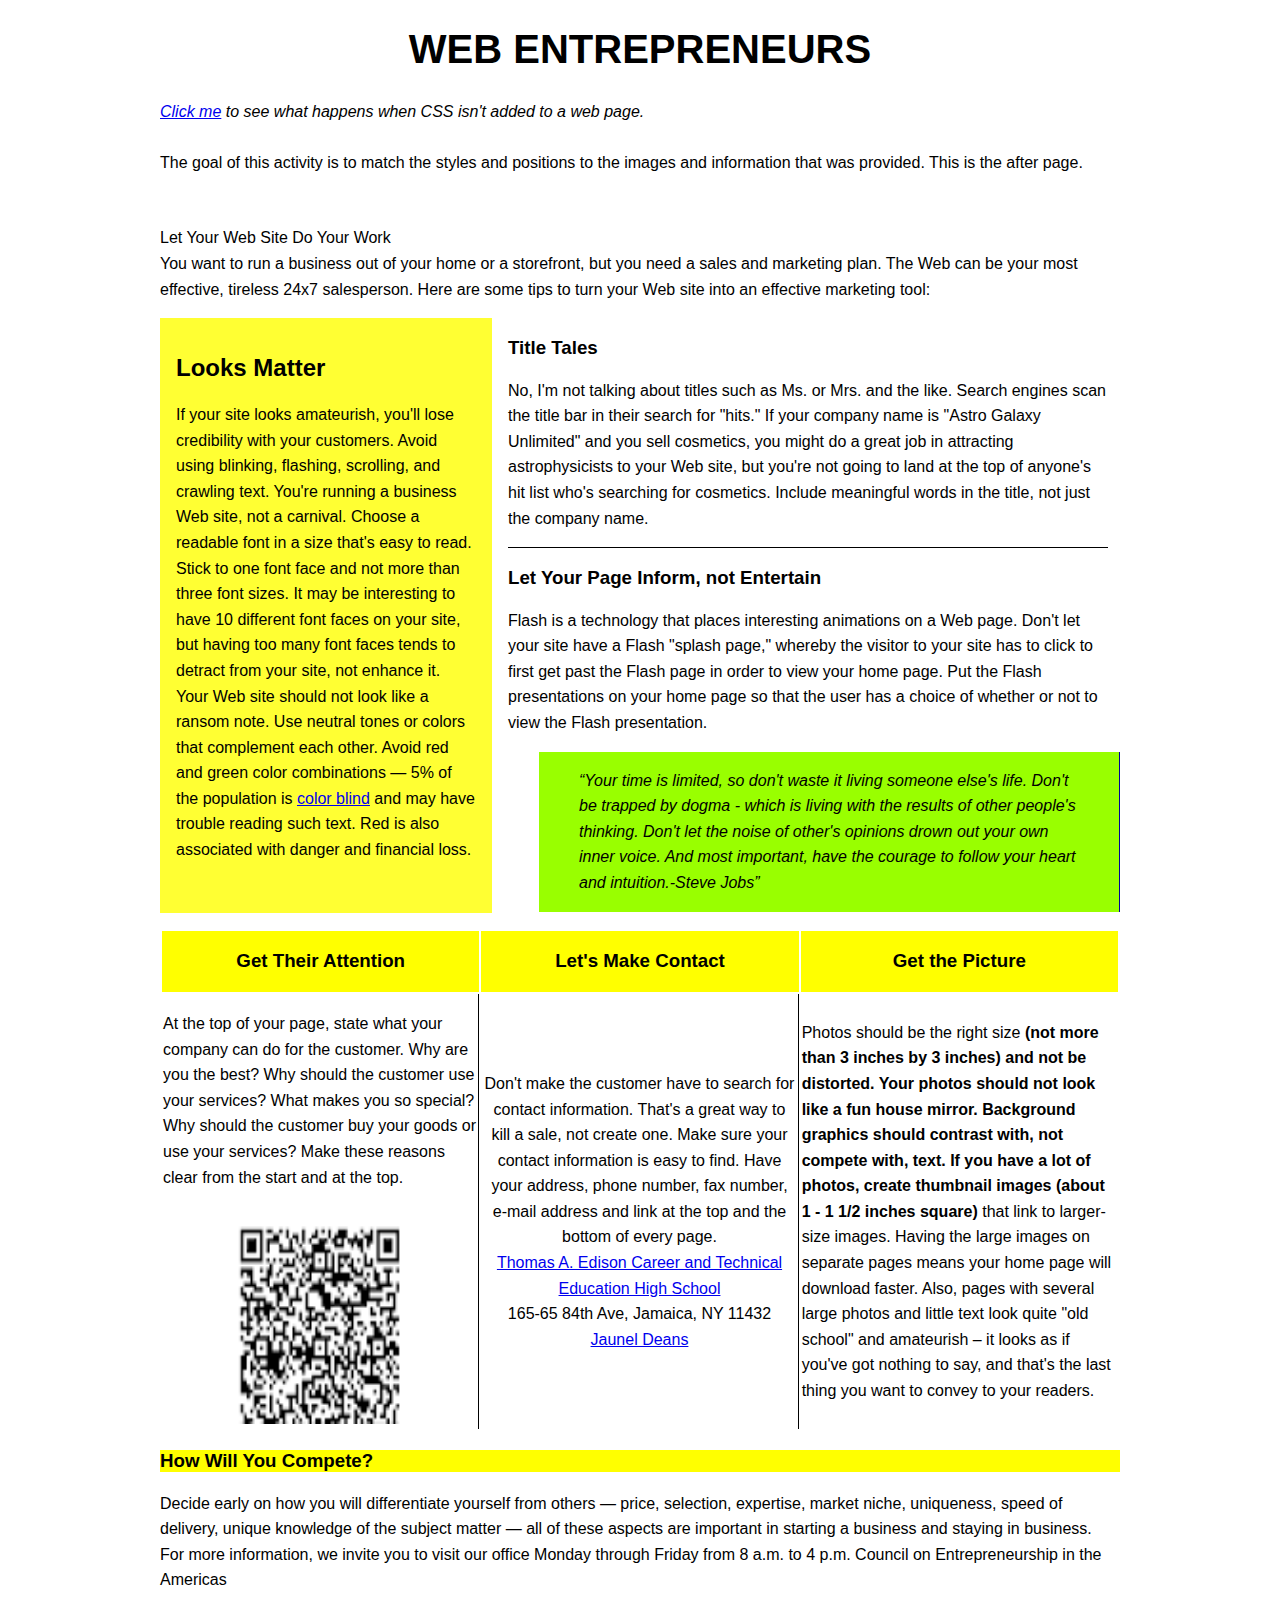
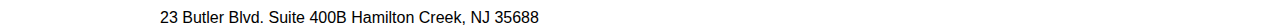
==== after.html @ 3bcda327 "Update after.html" ====
<!DOCTYPE html>
<html>
  <head>
    <link rel="icon" type="image/png" href="oop.png"> 
    <meta charset="utf-8">
    <meta name="viewport" content="width=device-width">
    <link rel="stylesheet" href="style.css">
    <title>Homepage</title>
  </head>
  <body id="content">
    <h1>Web Entrepreneurs</h1>
    <div>
      <p><i><a href="index.html" target="_blank">Click me</a> to see what happens when CSS isn't added to a web page.</i>
      <br>
      <br>
    The goal of this activity is to match the styles and positions to the images and information that was provided. This is the after page.</p>
        <br>
<p>Let Your Web Site Do Your Work
 <br>
You want to run a business out of your home or a storefront,
but you need a sales and marketing plan. The Web can be your most effective, 
tireless 24x7 salesperson. Here are some tips to turn your Web site into an 
effective marketing tool:</p>
    </div>
    

  <div id="looks"> 
   <h2><b>Looks Matter</b></h2>

<p>
  If your site looks amateurish, you'll lose credibility with your customers. Avoid using blinking, flashing, scrolling, and crawling text. You're running a business Web site, not a carnival. 
  Choose a readable font in a size that's easy to read. Stick to one font face and not more than three font sizes. It may be interesting to have 10 different font faces on your site, but having too many font faces tends to detract from your site, not enhance it. 
  Your Web site should not look like a ransom note. Use neutral tones or colors that complement each other. Avoid red and green color combinations — 5% of the population is <a href="https://www.nei.nih.gov/learn-about-eye-health/eye-conditions-and-diseases/color-blindness" target="_blank">color blind</a> and may have trouble reading such text. Red is also associated with danger and financial loss.
</p>
    <br>
  </div>
     
      <div id='tales'>
  
        <h3><b>Title Tales</b></h3>
    <p>
No, I'm not talking about titles such as Ms. or Mrs. and the like. Search engines scan the title bar in their search for "hits." If your company name is "Astro Galaxy Unlimited" and you sell cosmetics, you might do a great job in attracting astrophysicists to your Web site, 
but you're not going to land at the top of anyone's hit list who's searching for cosmetics. Include meaningful words in the title, not just the company name.
      </p>
      </div>
    <br>
         <div id='entertain'>
  
       <h3><b>Let Your Page Inform, not Entertain</b></h3>
     <p>
Flash is a technology that places interesting animations on a Web page. Don't let your site have a Flash "splash page," whereby the visitor to your site has to click to first get past the Flash page in order to view your home page. Put the Flash presentations on your home page so that the 
user has a choice of whether or not to view the Flash presentation.

      </p>
</div>  
    <br>
    <div class="steve">
      <p><q><i>Your time is limited, so don't waste it living someone else's life. Don't be trapped by dogma - which is living with the results of other 
        people's thinking. Don't let the noise of other's opinions drown out your own inner voice. And most important, have the courage to follow your heart and intuition.-Steve Jobs</i></q></p>
    </div>
    <br>
    <br>
    <br>


    
<table text-align="justify" style="width:100%">
  <tr id="heading">
    <th class="attention" style="background-color:yellow" width="30%"><h3>Get Their Attention</h3></th>
    <th class="contact" style="background-color:yellow" width="30%"><h3>Let's Make Contact</h3></th>
    <th class="picture" style="background-color:yellow" width="30%"><h3>Get the Picture</h3></th>
  </tr>
  <tr>
    <td style="border-right:solid 1px #000000;"><p>At the top of your page, state what your company can do for the customer. Why are you the best? Why should the customer use your services? What makes you so special? 
Why should the customer buy your goods or use your services? Make these reasons clear from the start and at the top.</p><br><center><img src="scanner.png" alt="scanner" width="200px" height="200px"></center></td>
    <td style="border-right:solid 1px #000000;"><center><p>Don't make the customer have to search for contact information. That's a great way to kill a sale, not create one. Make sure your 
contact information is easy to find. Have your address, phone number, fax number, e-mail address and link at the top and the bottom of every page.<br> <a href="https://www.taehs.org/" target="_blank">Thomas A. Edison Career and Technical Education High School</a><br>165-65 84th Ave, Jamaica, NY 11432<br>
      <a href="https://mail.google.com/mail/u/0/#inbox" target="_blank">Jaunel Deans</a></p></center></td>
    <td id="align"><p>Photos should be the right size <b>(not more than 3 inches by 3 inches) and not be distorted. Your photos should not look like a fun house mirror. Background graphics should contrast with, not compete with, text. If you have a lot of photos, 
    create thumbnail images (about 1 - 1 1/2 inches square)</b> that link to larger-size images. Having the large images on separate pages means your home page will download faster. Also, pages with several large photos and little text look quite 
    "old school" and amateurish – it looks as if you've got nothing to say, and that's the last thing you want to convey to your readers.</p></td>
  </tr>
</table>


 






















    
<div class='compete'>
  
  <h3 id="heading" style="background-color:yellow" width="100%">How Will You Compete?</h3>

 
<p>Decide early on how you will differentiate yourself from others — price, selection, expertise, market niche, uniqueness, speed of delivery, unique knowledge of the subject matter — all of these aspects are important in starting a business and staying in business. For more information, we invite you to visit our office Monday through Friday from 8 a.m. to 4 p.m.
Council on Entrepreneurship in the Americas</p>

<footer>23 Butler Blvd.
Suite 400B
Hamilton Creek, NJ 35688</footer>
</div>


















      
   

    
  </body>
</html>
---- style.css ----
@charset "UTF-8";
/* CSS Document */


h1{text-align:center;
text-transform:uppercase;
font-size:2.5em;}

#content {
	width: 960px;
	margin-top: 0px;
	margin-right: auto;
	margin-bottom: 0px;
	margin-left: auto;
}
#tales {
	float: left;
	width: 600px;
	border-bottom:solid 1px #000000;
}

#entertain {
	float: left;
	width: 600px;
}
body,td,th {
	font-family: Arial, Helvetica, sans-serif;
}

#content p {line-height:1.6em;}
#attention {
	clear:left;
	float: left;
	width: 300px;
	border-right-style: solid;
	margin:0px .8em 0px 0px;}
	
#contact {
	float: left;
	width: 300px;
	border-right-style: solid;
	margin:0px .8em 0px 0px;}
	
#picture {
	float: left;
	width: 300px;
	margin:0px .8em 0px 0px;}
	
#compete {
	clear:both;
	width: 940px;
	margin-top:3em!important;
	}

#looks {
	background-color: #FF3;
	float: left;
	width: 300px;
	padding:1em;
	margin:0px 1em 1em 0px;
}

.heading {background-color:#FF3;
padding:.75em;
text-align:center;}

.align {text-align:center;}

.steve {
border-right:#009 solid 1px;
padding:0px 2.5em 0px;
width:500px;
margin:0px auto
text-align:right;
float:right;
font-style:italic;
background-color:#99FF00;}
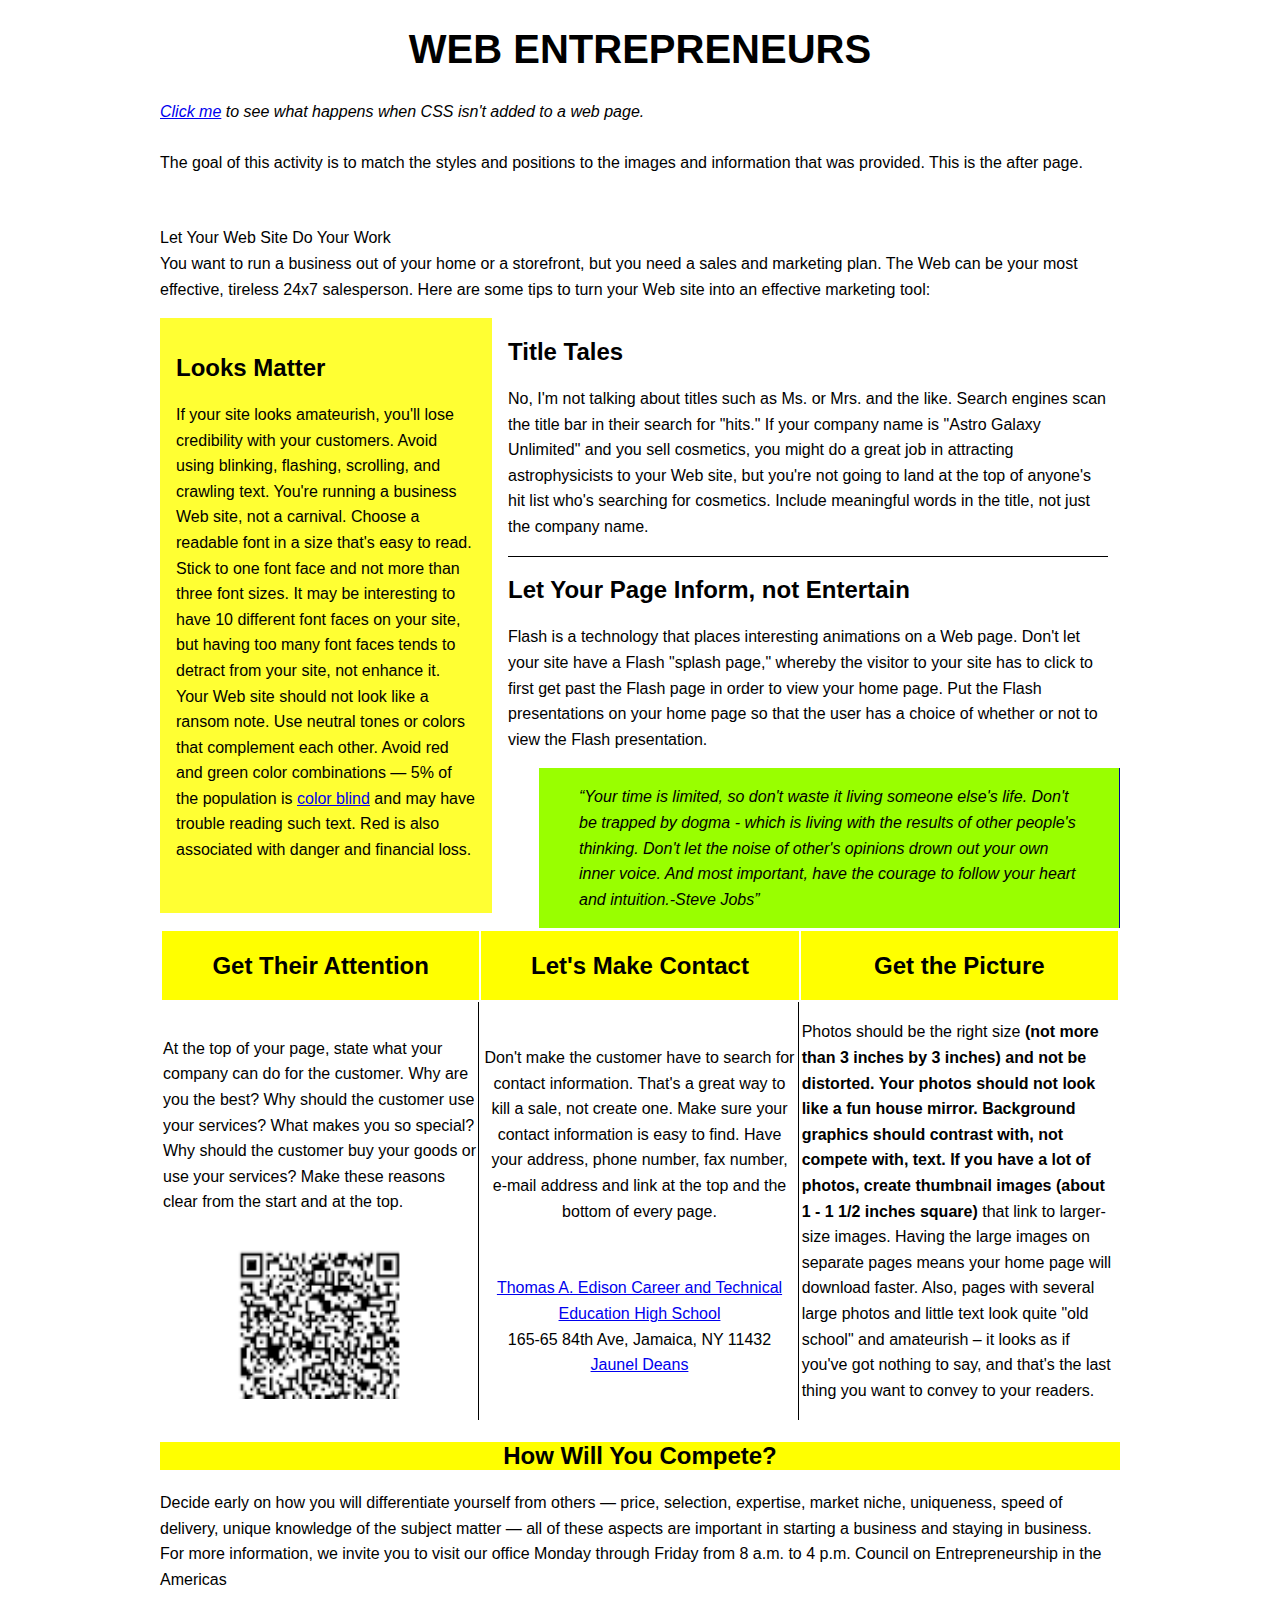
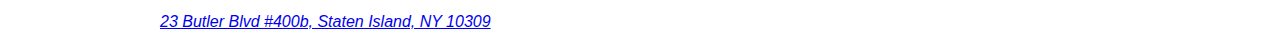
==== commit 347d0831: "Update after.html" ====
--- a/after.html
+++ b/after.html
@@ -37,7 +37,7 @@
      
       <div id='tales'>
   
-        <h3><b>Title Tales</b></h3>
+        <h2><b>Title Tales</b></h2>
     <p>
 No, I'm not talking about titles such as Ms. or Mrs. and the like. Search engines scan the title bar in their search for "hits." If your company name is "Astro Galaxy Unlimited" and you sell cosmetics, you might do a great job in attracting astrophysicists to your Web site, 
 but you're not going to land at the top of anyone's hit list who's searching for cosmetics. Include meaningful words in the title, not just the company name.
@@ -46,7 +46,7 @@
     <br>
          <div id='entertain'>
   
-       <h3><b>Let Your Page Inform, not Entertain</b></h3>
+       <h2><b>Let Your Page Inform, not Entertain</b></h2>
      <p>
 Flash is a technology that places interesting animations on a Web page. Don't let your site have a Flash "splash page," whereby the visitor to your site has to click to first get past the Flash page in order to view your home page. Put the Flash presentations on your home page so that the 
 user has a choice of whether or not to view the Flash presentation.
@@ -66,15 +66,15 @@
     
 <table text-align="justify" style="width:100%">
   <tr id="heading">
-    <th class="attention" style="background-color:yellow" width="30%"><h3>Get Their Attention</h3></th>
-    <th class="contact" style="background-color:yellow" width="30%"><h3>Let's Make Contact</h3></th>
-    <th class="picture" style="background-color:yellow" width="30%"><h3>Get the Picture</h3></th>
+    <th class="attention" style="background-color:yellow" width="30%"><h2>Get Their Attention</h2></th>
+    <th class="contact" style="background-color:yellow" width="30%"><h2>Let's Make Contact</h2></th>
+    <th class="picture" style="background-color:yellow" width="30%"><h2>Get the Picture</h2></th>
   </tr>
   <tr>
     <td style="border-right:solid 1px #000000;"><p>At the top of your page, state what your company can do for the customer. Why are you the best? Why should the customer use your services? What makes you so special? 
-Why should the customer buy your goods or use your services? Make these reasons clear from the start and at the top.</p><br><center><img src="scanner.png" alt="scanner" width="200px" height="200px"></center></td>
+Why should the customer buy your goods or use your services? Make these reasons clear from the start and at the top.</p><br><center><img src="scanner.png" alt="scanner" width="200px" height="150px"></center></td>
     <td style="border-right:solid 1px #000000;"><center><p>Don't make the customer have to search for contact information. That's a great way to kill a sale, not create one. Make sure your 
-contact information is easy to find. Have your address, phone number, fax number, e-mail address and link at the top and the bottom of every page.<br> <a href="https://www.taehs.org/" target="_blank">Thomas A. Edison Career and Technical Education High School</a><br>165-65 84th Ave, Jamaica, NY 11432<br>
+contact information is easy to find. Have your address, phone number, fax number, e-mail address and link at the top and the bottom of every page.<br> <br> <br> <a href="https://www.taehs.org/" target="_blank">Thomas A. Edison Career and Technical Education High School</a><br>165-65 84th Ave, Jamaica, NY 11432<br>
       <a href="https://mail.google.com/mail/u/0/#inbox" target="_blank">Jaunel Deans</a></p></center></td>
     <td id="align"><p>Photos should be the right size <b>(not more than 3 inches by 3 inches) and not be distorted. Your photos should not look like a fun house mirror. Background graphics should contrast with, not compete with, text. If you have a lot of photos, 
     create thumbnail images (about 1 - 1 1/2 inches square)</b> that link to larger-size images. Having the large images on separate pages means your home page will download faster. Also, pages with several large photos and little text look quite 
@@ -109,15 +109,13 @@
     
 <div class='compete'>
   
-  <h3 id="heading" style="background-color:yellow" width="100%">How Will You Compete?</h3>
+  <h2 id="heading" style="background-color:yellow" width="100%" align="center">How Will You Compete?</h2>
 
  
 <p>Decide early on how you will differentiate yourself from others — price, selection, expertise, market niche, uniqueness, speed of delivery, unique knowledge of the subject matter — all of these aspects are important in starting a business and staying in business. For more information, we invite you to visit our office Monday through Friday from 8 a.m. to 4 p.m.
 Council on Entrepreneurship in the Americas</p>
 
-<footer>23 Butler Blvd.
-Suite 400B
-Hamilton Creek, NJ 35688</footer>
+<footer><p><i><a href="https://maps.app.goo.gl/X5axww9AGSUh8W138" target="_blank">23 Butler Blvd #400b, Staten Island, NY 10309</a></i></p></footer>
 </div>
 
 
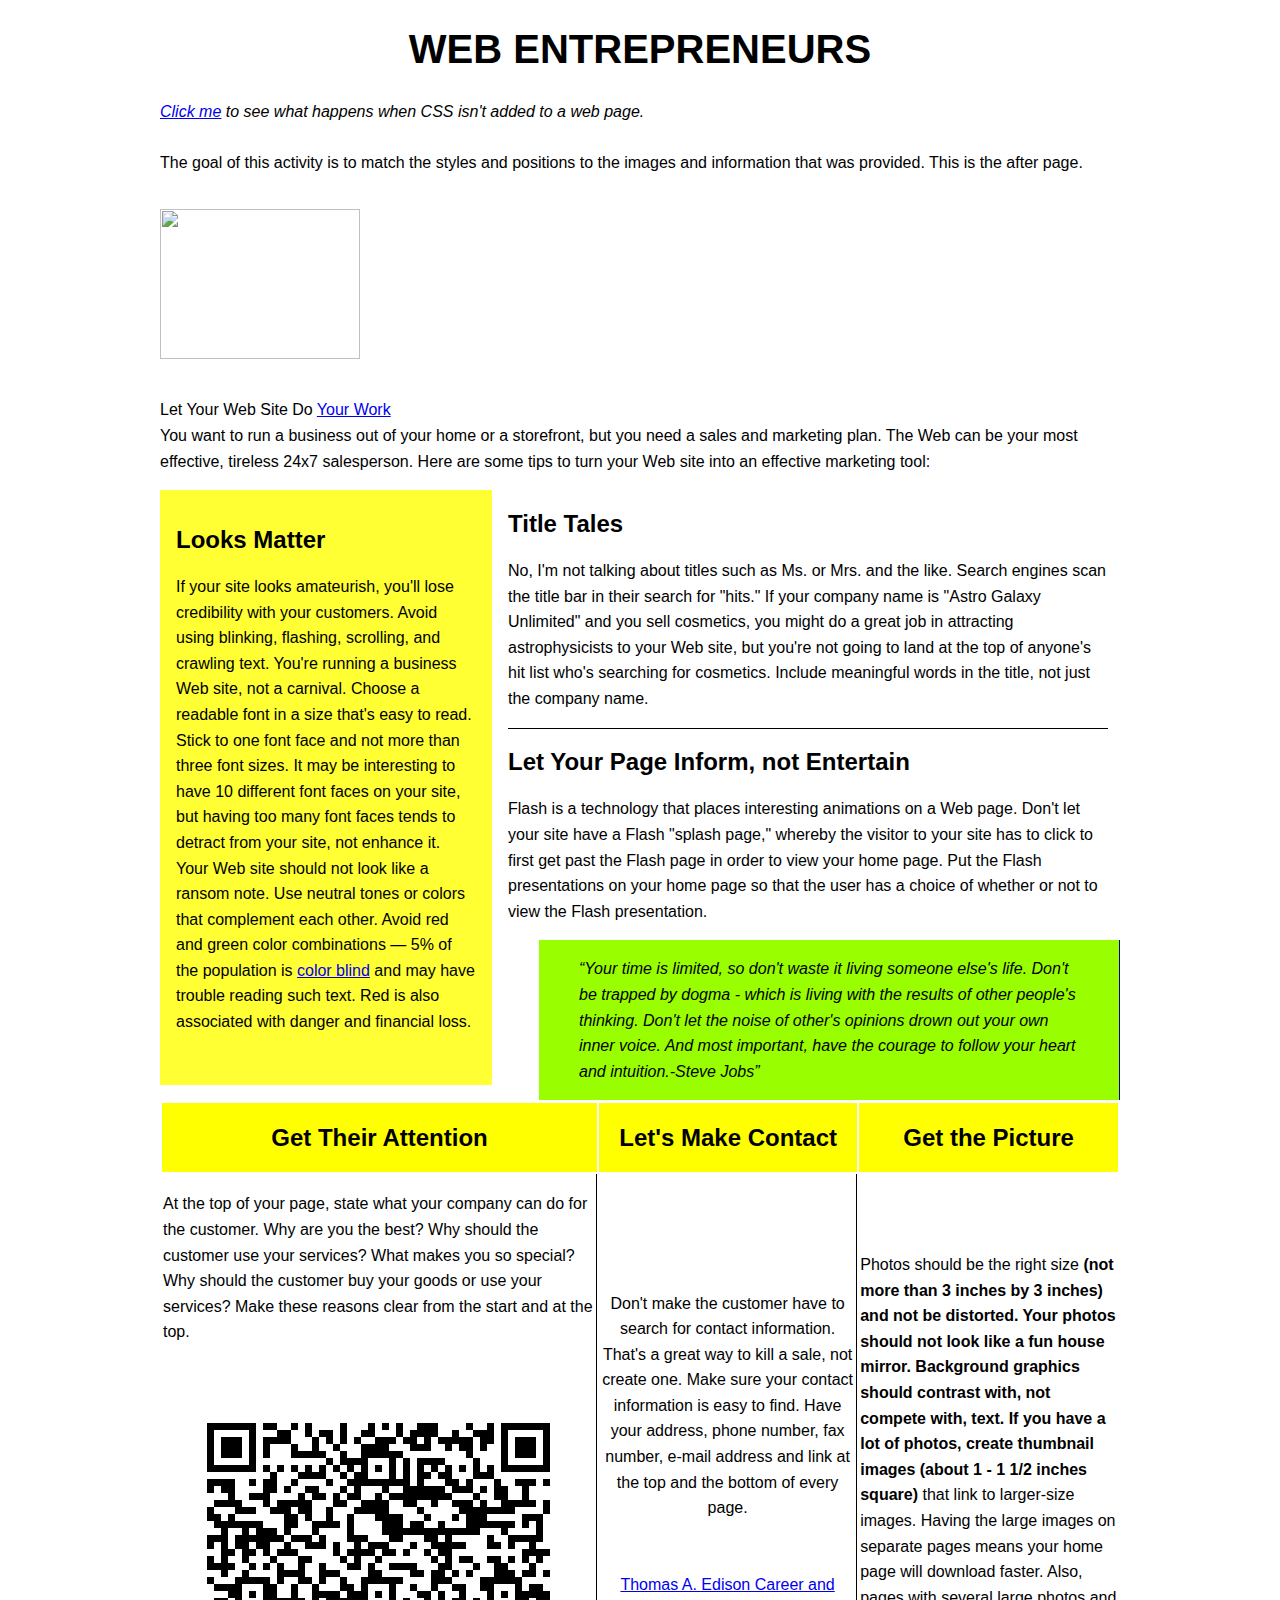
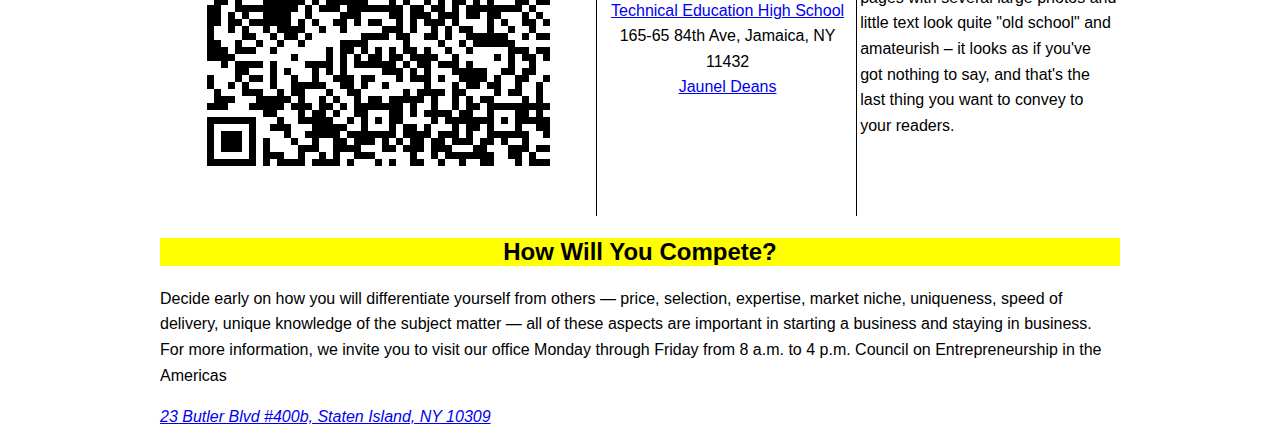
==== commit fbe28b06: "Update after.html" ====
--- a/after.html
+++ b/after.html
@@ -5,7 +5,7 @@
     <meta charset="utf-8">
     <meta name="viewport" content="width=device-width">
     <link rel="stylesheet" href="style.css">
-    <title>Homepage</title>
+    <title>After CSS Page</title>
   </head>
   <body id="content">
     <h1>Web Entrepreneurs</h1>
@@ -15,7 +15,10 @@
       <br>
     The goal of this activity is to match the styles and positions to the images and information that was provided. This is the after page.</p>
         <br>
-<p>Let Your Web Site Do Your Work
+      <img src="teach.gif" width="200px" height="150px">
+      <br>
+      <br>
+<p>Let Your Web Site Do <a href="https://jauneld.github.io/grade11last/" target="_blank">Your Work</a> 
  <br>
 You want to run a business out of your home or a storefront,
 but you need a sales and marketing plan. The Web can be your most effective, 
@@ -61,7 +64,7 @@
     <br>
     <br>
     <br>
-
+    <br>
 
     
 <table text-align="justify" style="width:100%">
@@ -72,7 +75,7 @@
   </tr>
   <tr>
     <td style="border-right:solid 1px #000000;"><p>At the top of your page, state what your company can do for the customer. Why are you the best? Why should the customer use your services? What makes you so special? 
-Why should the customer buy your goods or use your services? Make these reasons clear from the start and at the top.</p><br><center><img src="scanner.png" alt="scanner" width="200px" height="150px"></center></td>
+Why should the customer buy your goods or use your services? Make these reasons clear from the start and at the top.</p><br><center><img src="scanner.png" alt="scanner"></center></td>
     <td style="border-right:solid 1px #000000;"><center><p>Don't make the customer have to search for contact information. That's a great way to kill a sale, not create one. Make sure your 
 contact information is easy to find. Have your address, phone number, fax number, e-mail address and link at the top and the bottom of every page.<br> <br> <br> <a href="https://www.taehs.org/" target="_blank">Thomas A. Edison Career and Technical Education High School</a><br>165-65 84th Ave, Jamaica, NY 11432<br>
       <a href="https://mail.google.com/mail/u/0/#inbox" target="_blank">Jaunel Deans</a></p></center></td>
@@ -109,7 +112,7 @@
     
 <div class='compete'>
   
-  <h2 id="heading" style="background-color:yellow" width="100%" align="center">How Will You Compete?</h2>
+  <h2 id="heading" style="background-color:yellow" width="100%" height="200px" align="center">How Will You Compete?</h2>
 
  
 <p>Decide early on how you will differentiate yourself from others — price, selection, expertise, market niche, uniqueness, speed of delivery, unique knowledge of the subject matter — all of these aspects are important in starting a business and staying in business. For more information, we invite you to visit our office Monday through Friday from 8 a.m. to 4 p.m.
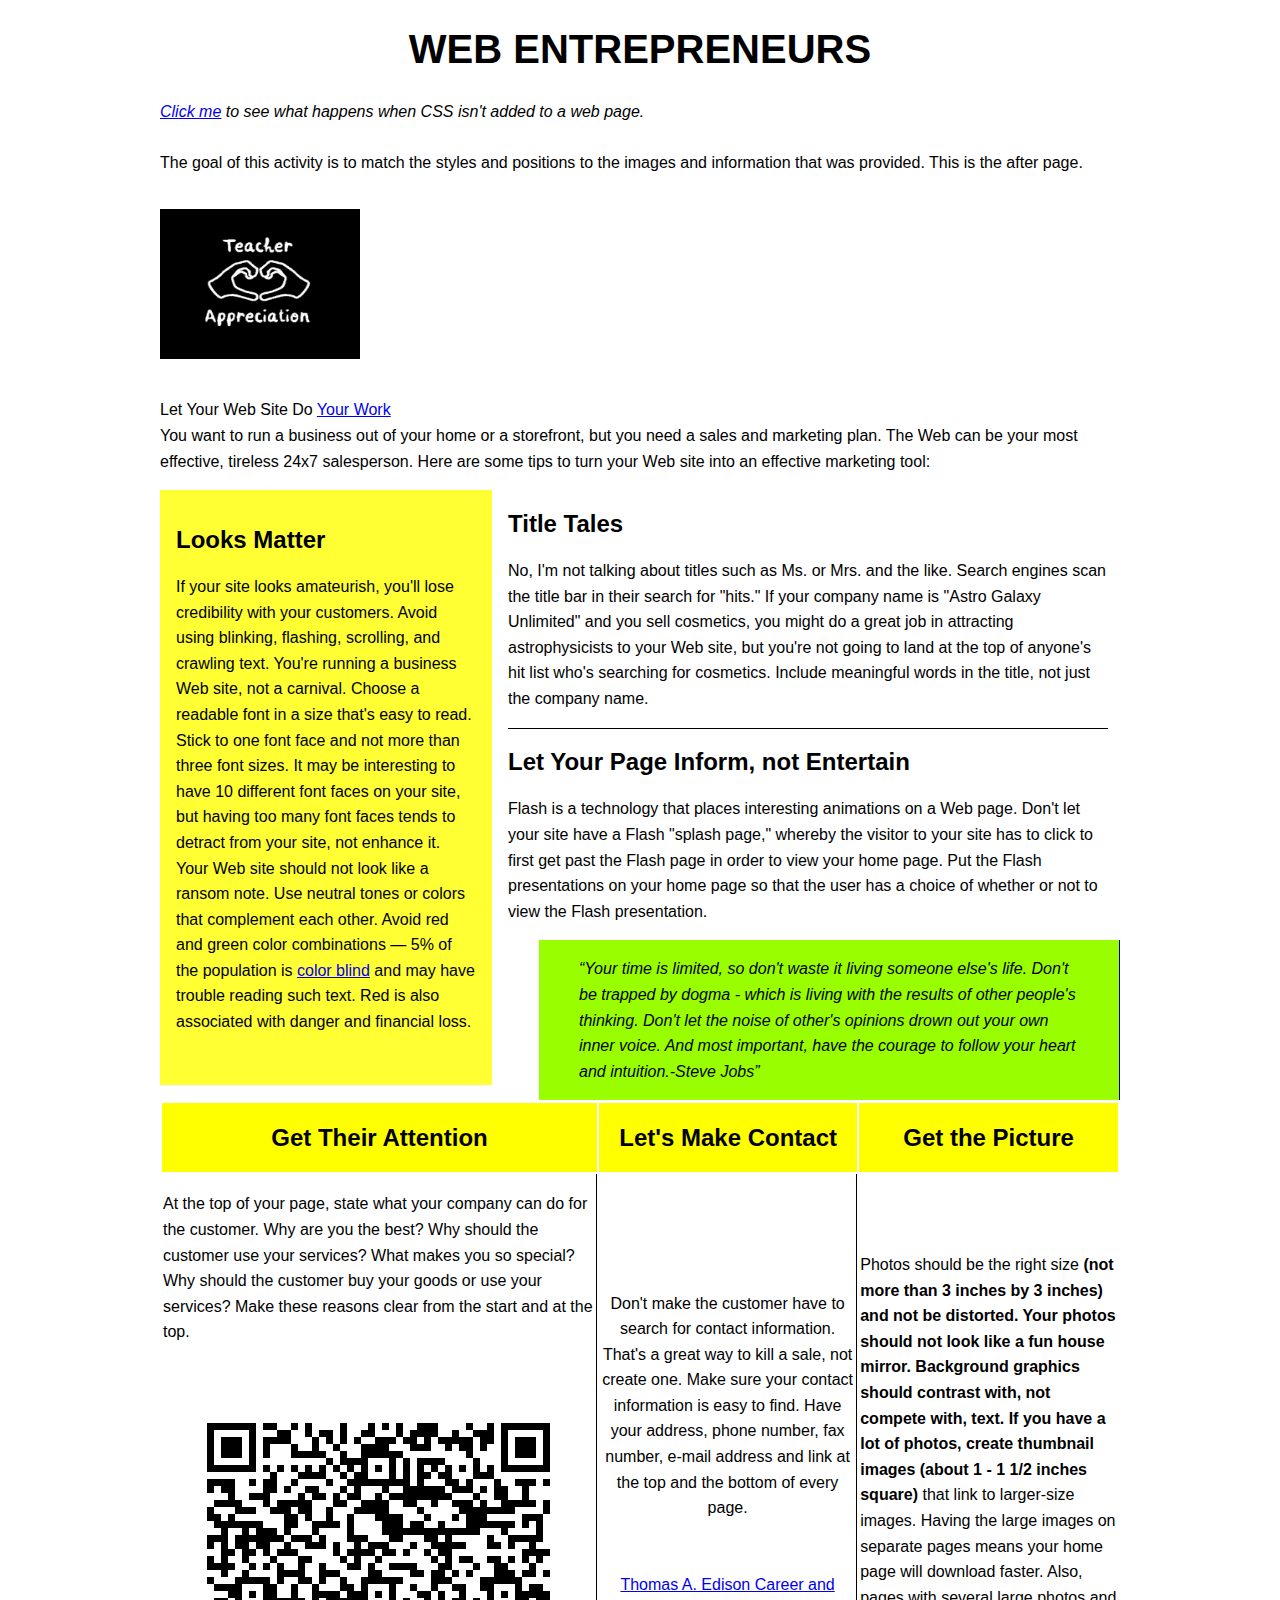
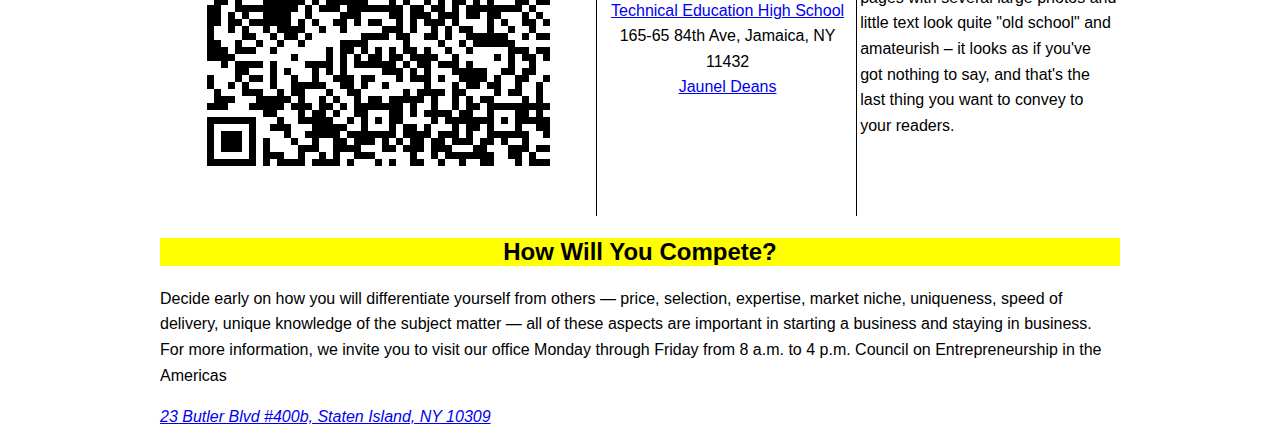
==== commit ad9bf0bf: "Update after.html" ====
--- a/after.html
+++ b/after.html
@@ -15,7 +15,7 @@
       <br>
     The goal of this activity is to match the styles and positions to the images and information that was provided. This is the after page.</p>
         <br>
-      <img src="teach.gif" width="200px" height="150px">
+      <img src="teach.gif" width="200px" height="150px" class="picture">
       <br>
       <br>
 <p>Let Your Web Site Do <a href="https://jauneld.github.io/grade11last/" target="_blank">Your Work</a> 
@@ -75,7 +75,7 @@
   </tr>
   <tr>
     <td style="border-right:solid 1px #000000;"><p>At the top of your page, state what your company can do for the customer. Why are you the best? Why should the customer use your services? What makes you so special? 
-Why should the customer buy your goods or use your services? Make these reasons clear from the start and at the top.</p><br><center><img src="scanner.png" alt="scanner"></center></td>
+Why should the customer buy your goods or use your services? Make these reasons clear from the start and at the top.</p><br><center><img src="scanner.png" alt="scanner" class="picture"></center></td>
     <td style="border-right:solid 1px #000000;"><center><p>Don't make the customer have to search for contact information. That's a great way to kill a sale, not create one. Make sure your 
 contact information is easy to find. Have your address, phone number, fax number, e-mail address and link at the top and the bottom of every page.<br> <br> <br> <a href="https://www.taehs.org/" target="_blank">Thomas A. Edison Career and Technical Education High School</a><br>165-65 84th Ave, Jamaica, NY 11432<br>
       <a href="https://mail.google.com/mail/u/0/#inbox" target="_blank">Jaunel Deans</a></p></center></td>
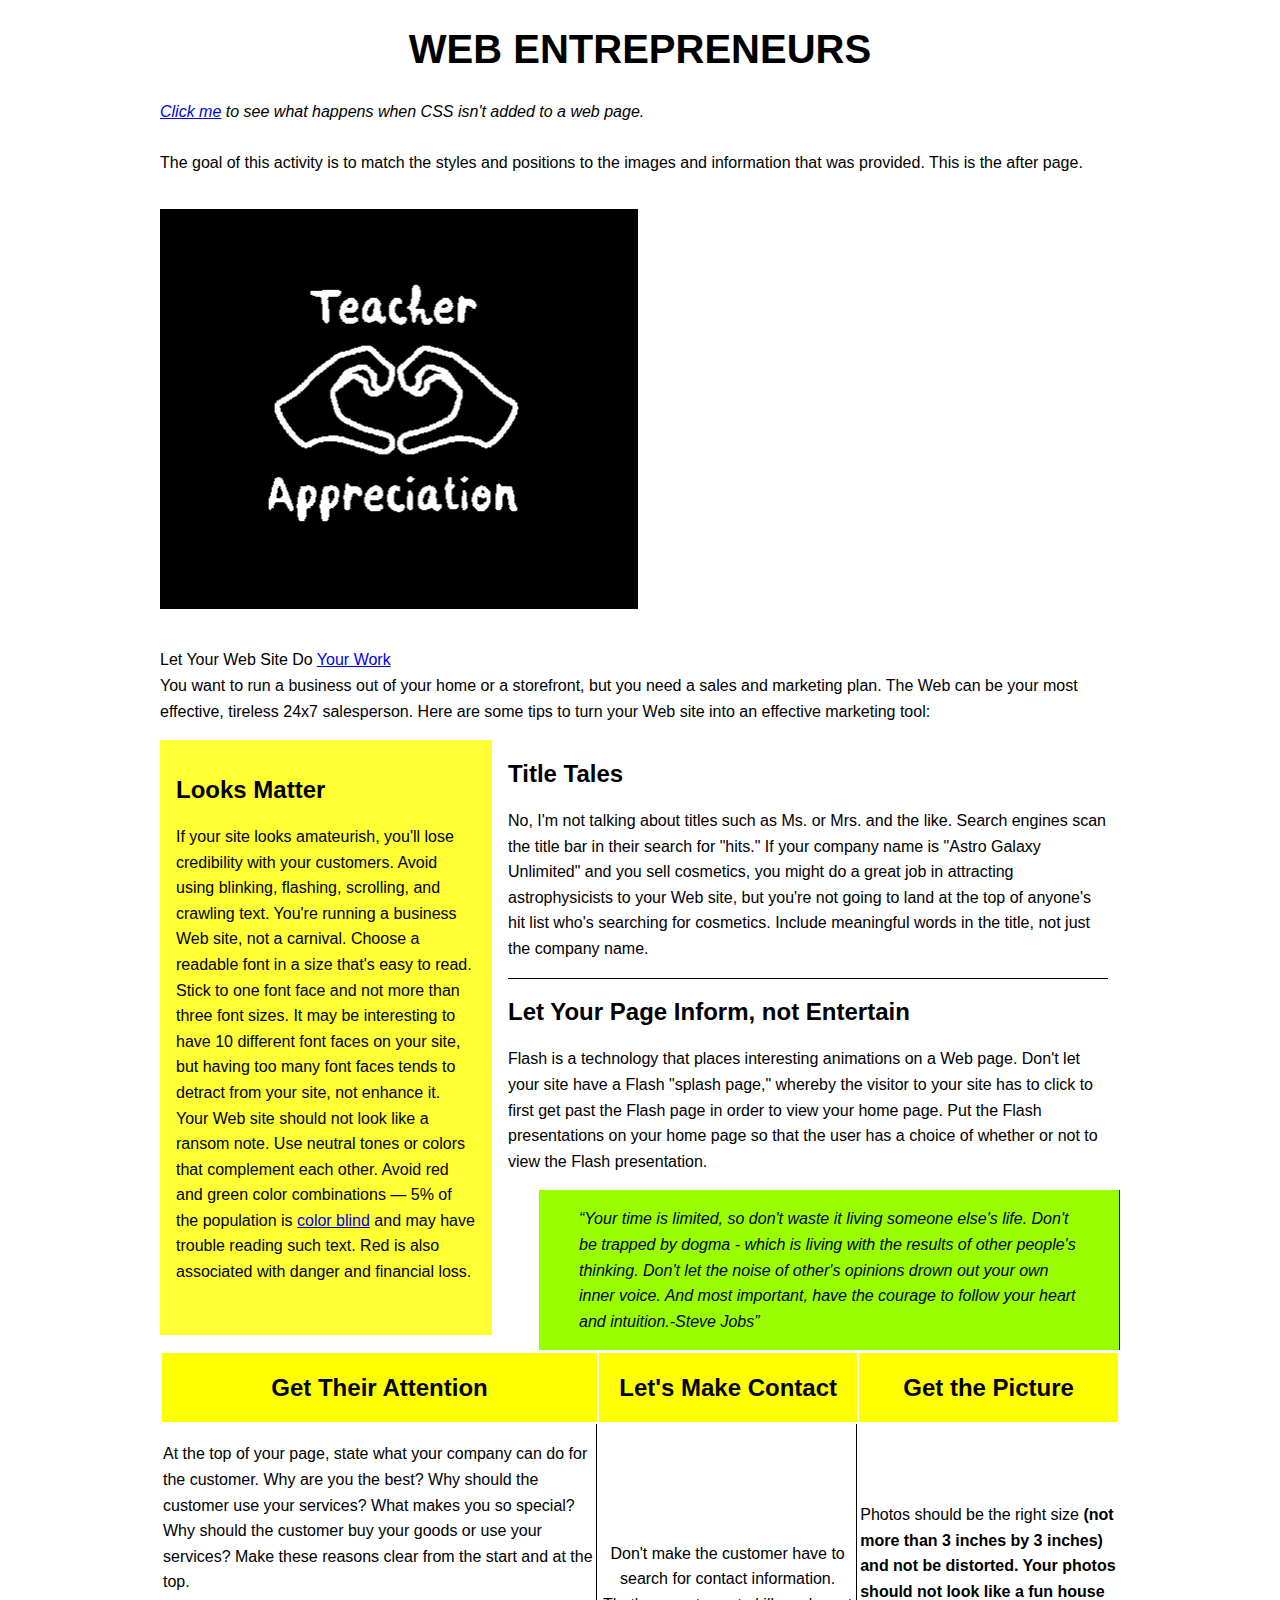
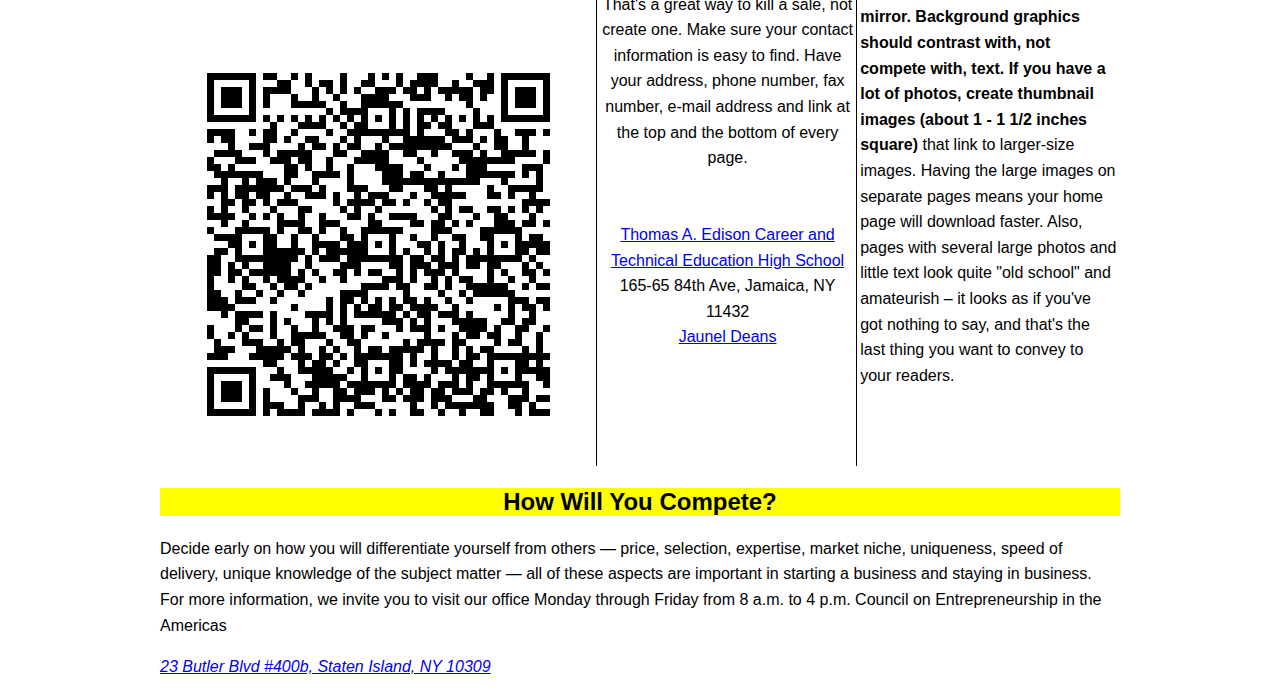
==== commit acf64de8: "Update after.html" ====
--- a/after.html
+++ b/after.html
@@ -15,7 +15,7 @@
       <br>
     The goal of this activity is to match the styles and positions to the images and information that was provided. This is the after page.</p>
         <br>
-      <img src="teach.gif" width="200px" height="150px" class="picture">
+      <img src="teach.gif" class="picture">
       <br>
       <br>
 <p>Let Your Web Site Do <a href="https://jauneld.github.io/grade11last/" target="_blank">Your Work</a> 
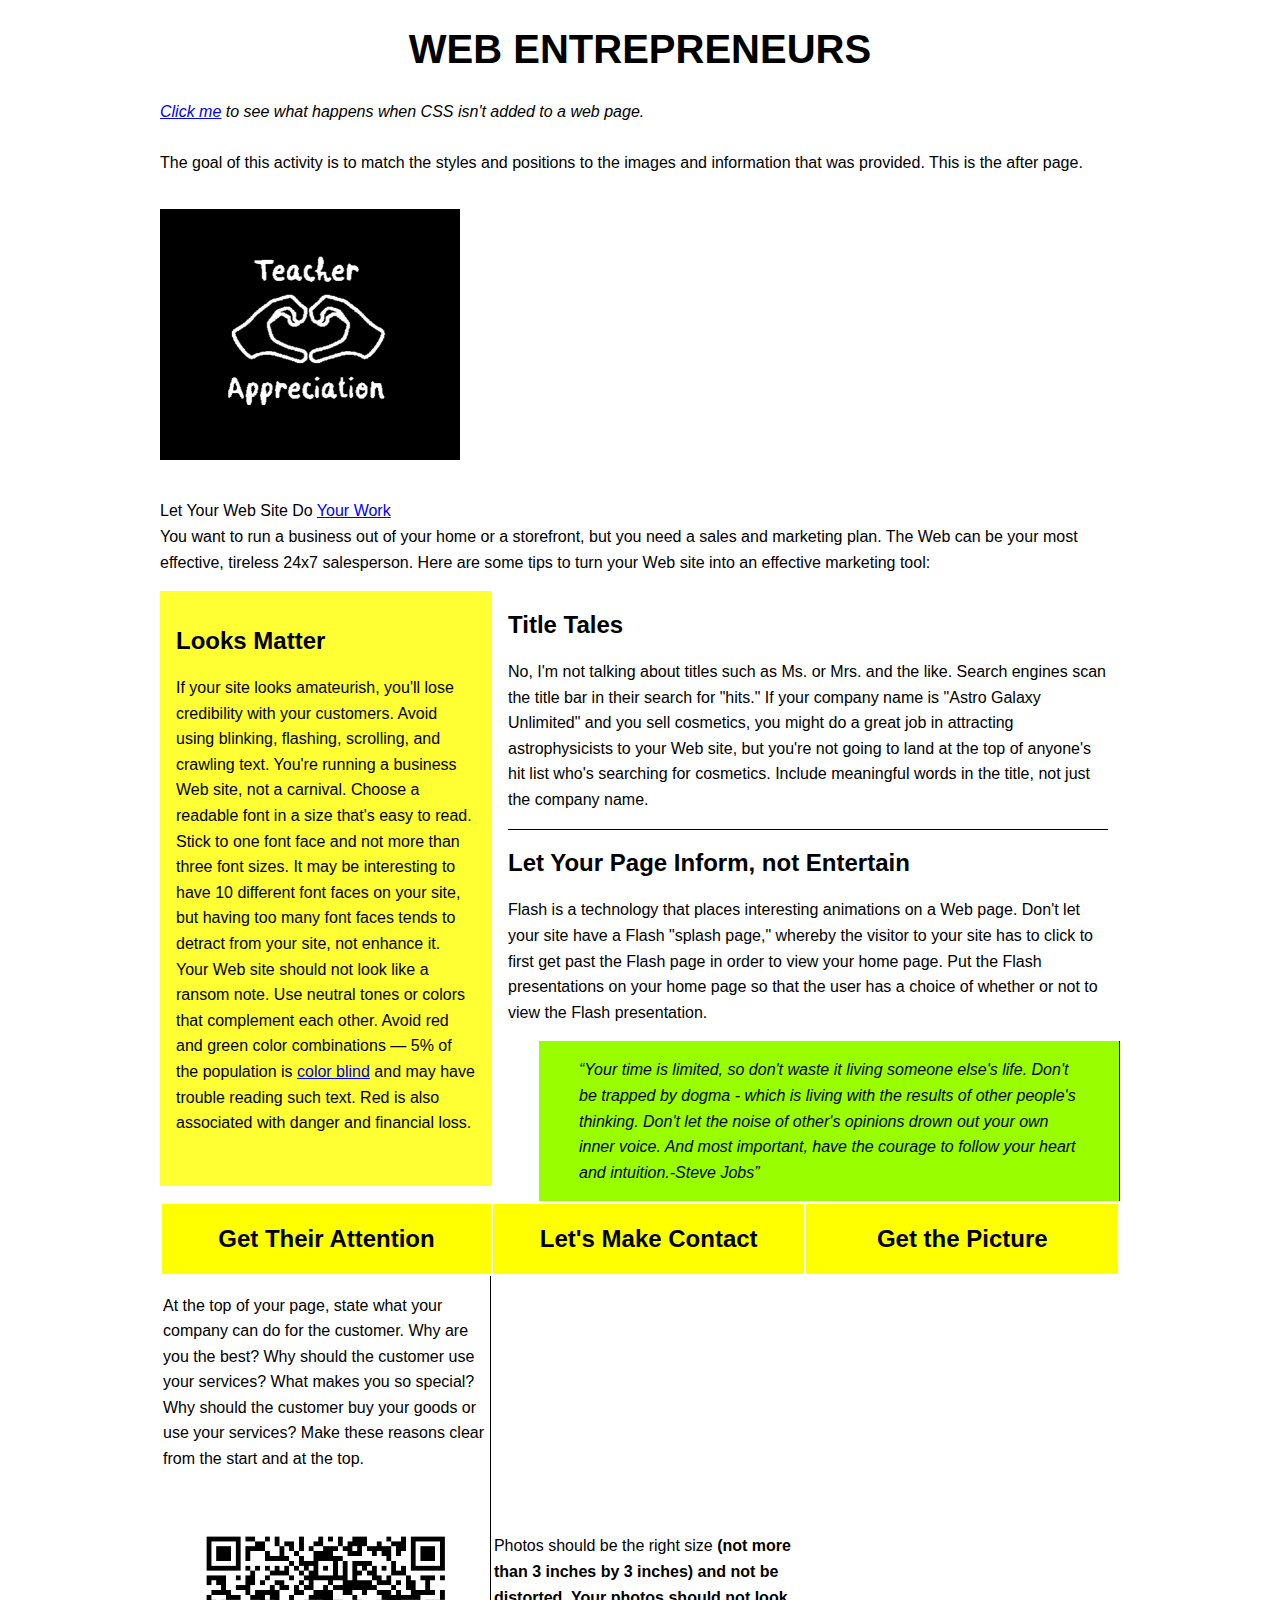
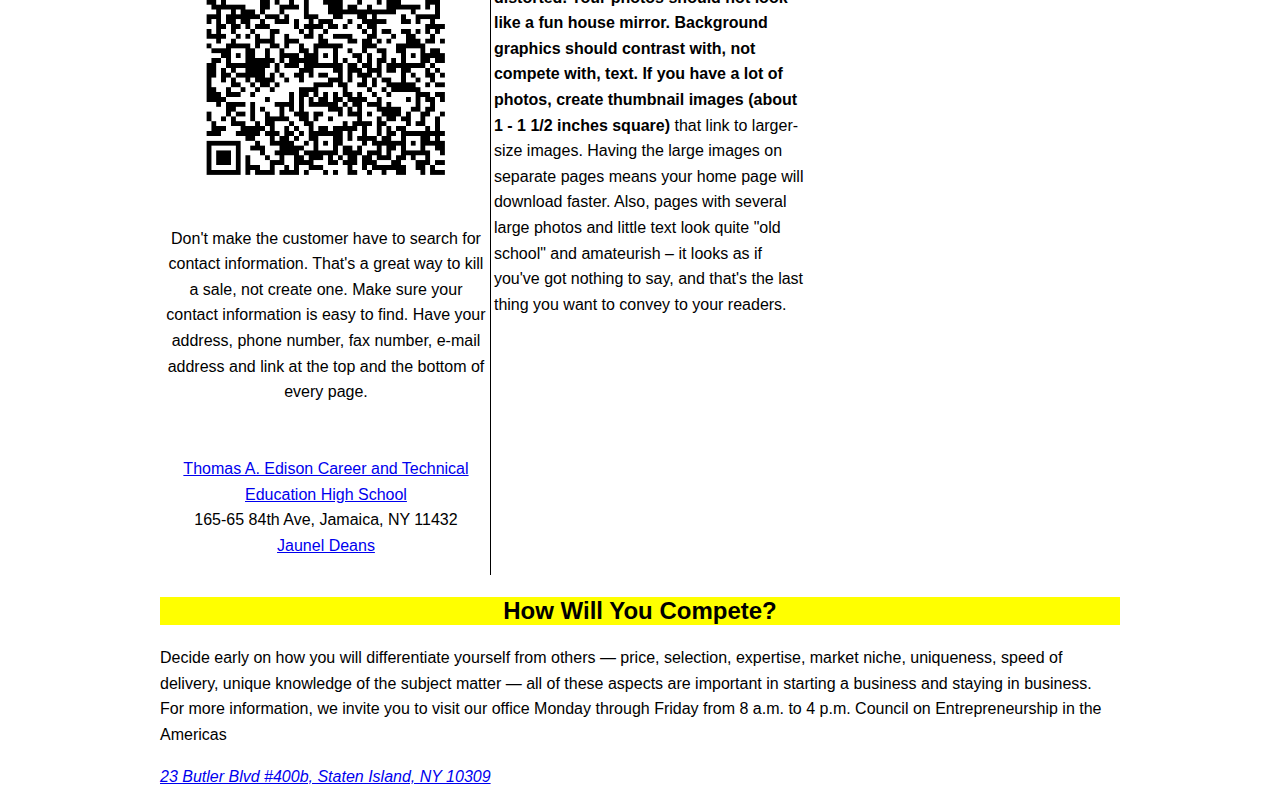
==== commit f4c0a594: "Update after.html" ====
--- a/after.html
+++ b/after.html
@@ -15,7 +15,7 @@
       <br>
     The goal of this activity is to match the styles and positions to the images and information that was provided. This is the after page.</p>
         <br>
-      <img src="teach.gif" class="picture">
+      <img src="teach.gif" class="picture" width="300px">
       <br>
       <br>
 <p>Let Your Web Site Do <a href="https://jauneld.github.io/grade11last/" target="_blank">Your Work</a> 
@@ -75,7 +75,7 @@
   </tr>
   <tr>
     <td style="border-right:solid 1px #000000;"><p>At the top of your page, state what your company can do for the customer. Why are you the best? Why should the customer use your services? What makes you so special? 
-Why should the customer buy your goods or use your services? Make these reasons clear from the start and at the top.</p><br><center><img src="scanner.png" alt="scanner" class="picture"></center></td>
+Why should the customer buy your goods or use your services? Make these reasons clear from the start and at the top.</p><br><center><img src="scanner.png" alt="scanner" class="picture" width="300px></center></td>
     <td style="border-right:solid 1px #000000;"><center><p>Don't make the customer have to search for contact information. That's a great way to kill a sale, not create one. Make sure your 
 contact information is easy to find. Have your address, phone number, fax number, e-mail address and link at the top and the bottom of every page.<br> <br> <br> <a href="https://www.taehs.org/" target="_blank">Thomas A. Edison Career and Technical Education High School</a><br>165-65 84th Ave, Jamaica, NY 11432<br>
       <a href="https://mail.google.com/mail/u/0/#inbox" target="_blank">Jaunel Deans</a></p></center></td>
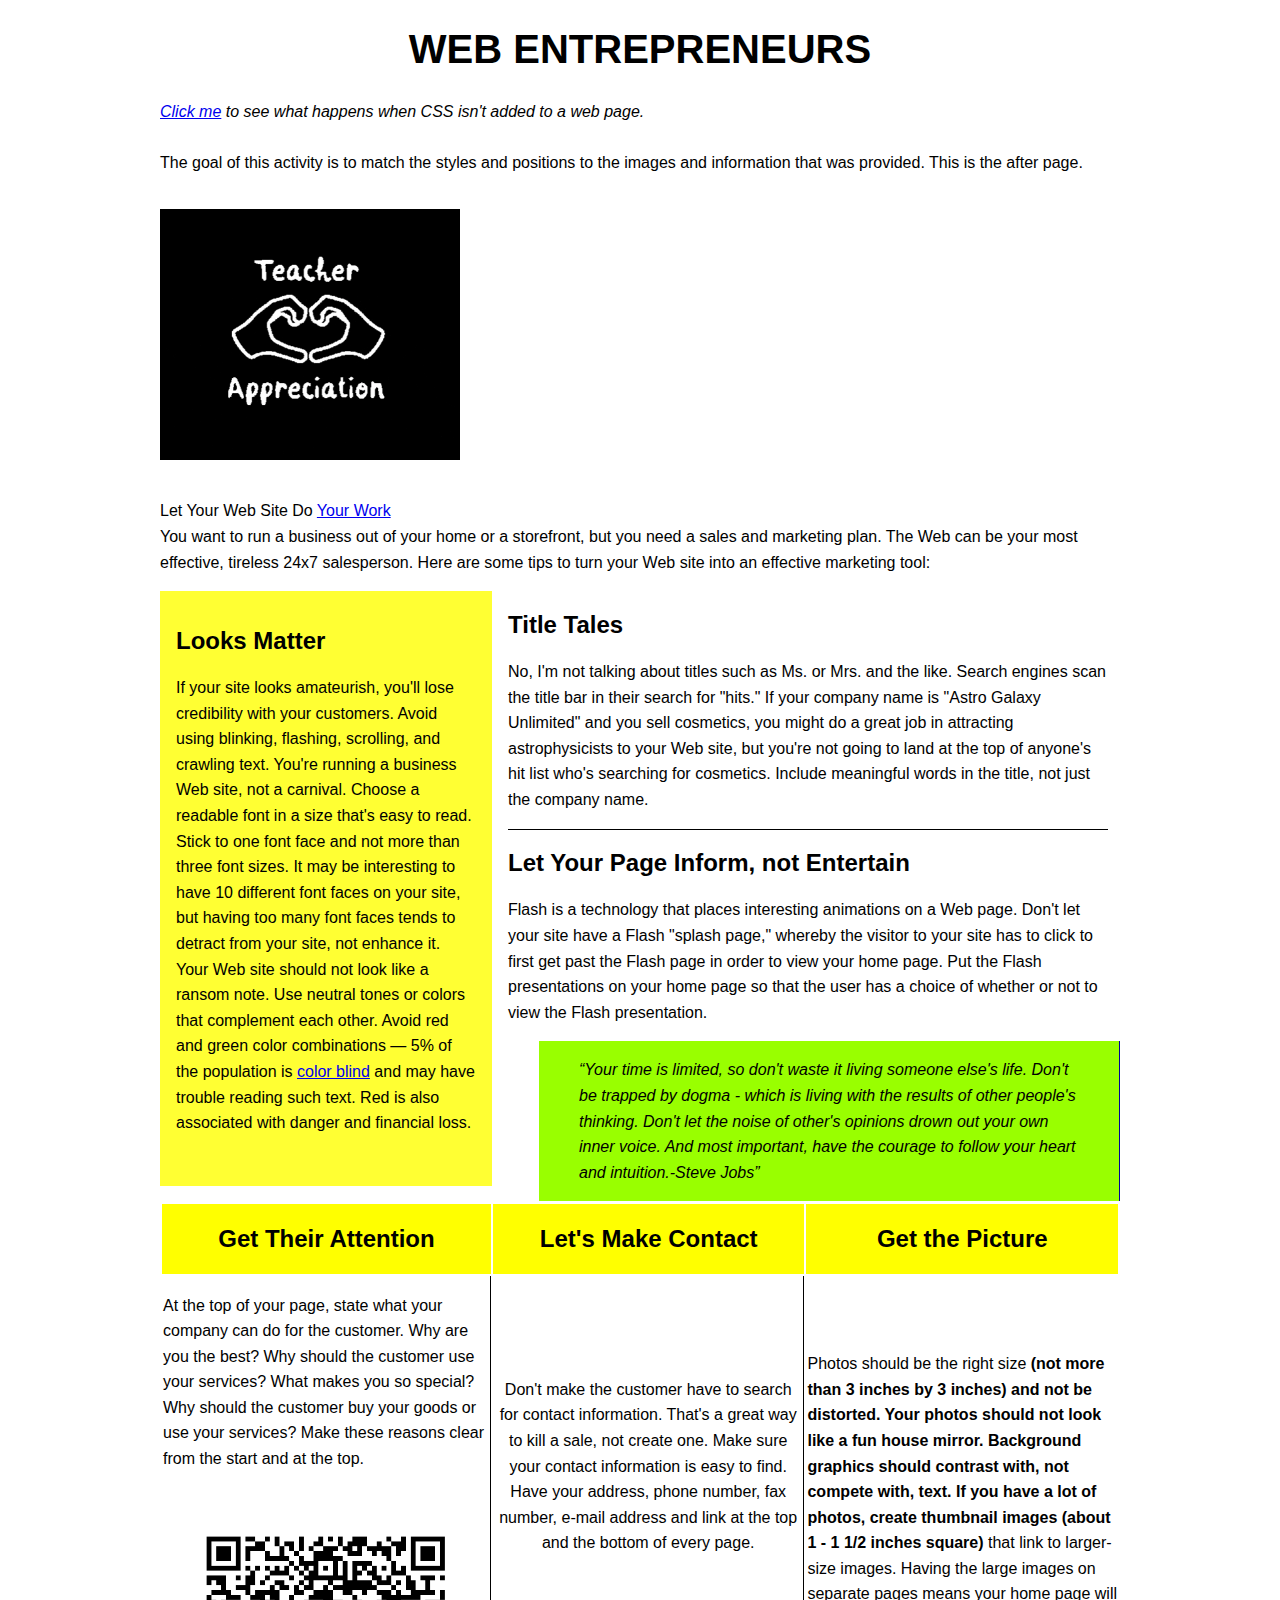
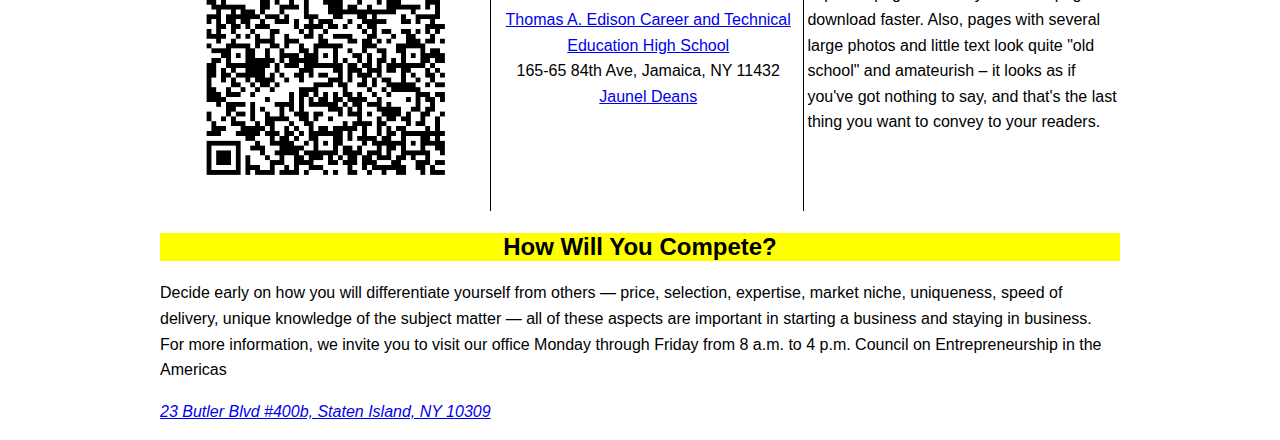
==== commit 52bfaabf: "Update after.html" ====
--- a/after.html
+++ b/after.html
@@ -75,7 +75,7 @@
   </tr>
   <tr>
     <td style="border-right:solid 1px #000000;"><p>At the top of your page, state what your company can do for the customer. Why are you the best? Why should the customer use your services? What makes you so special? 
-Why should the customer buy your goods or use your services? Make these reasons clear from the start and at the top.</p><br><center><img src="scanner.png" alt="scanner" class="picture" width="300px></center></td>
+Why should the customer buy your goods or use your services? Make these reasons clear from the start and at the top.</p><br><center><img src="scanner.png" alt="scanner" class="picture" width="300px"></center></td>
     <td style="border-right:solid 1px #000000;"><center><p>Don't make the customer have to search for contact information. That's a great way to kill a sale, not create one. Make sure your 
 contact information is easy to find. Have your address, phone number, fax number, e-mail address and link at the top and the bottom of every page.<br> <br> <br> <a href="https://www.taehs.org/" target="_blank">Thomas A. Edison Career and Technical Education High School</a><br>165-65 84th Ave, Jamaica, NY 11432<br>
       <a href="https://mail.google.com/mail/u/0/#inbox" target="_blank">Jaunel Deans</a></p></center></td>
